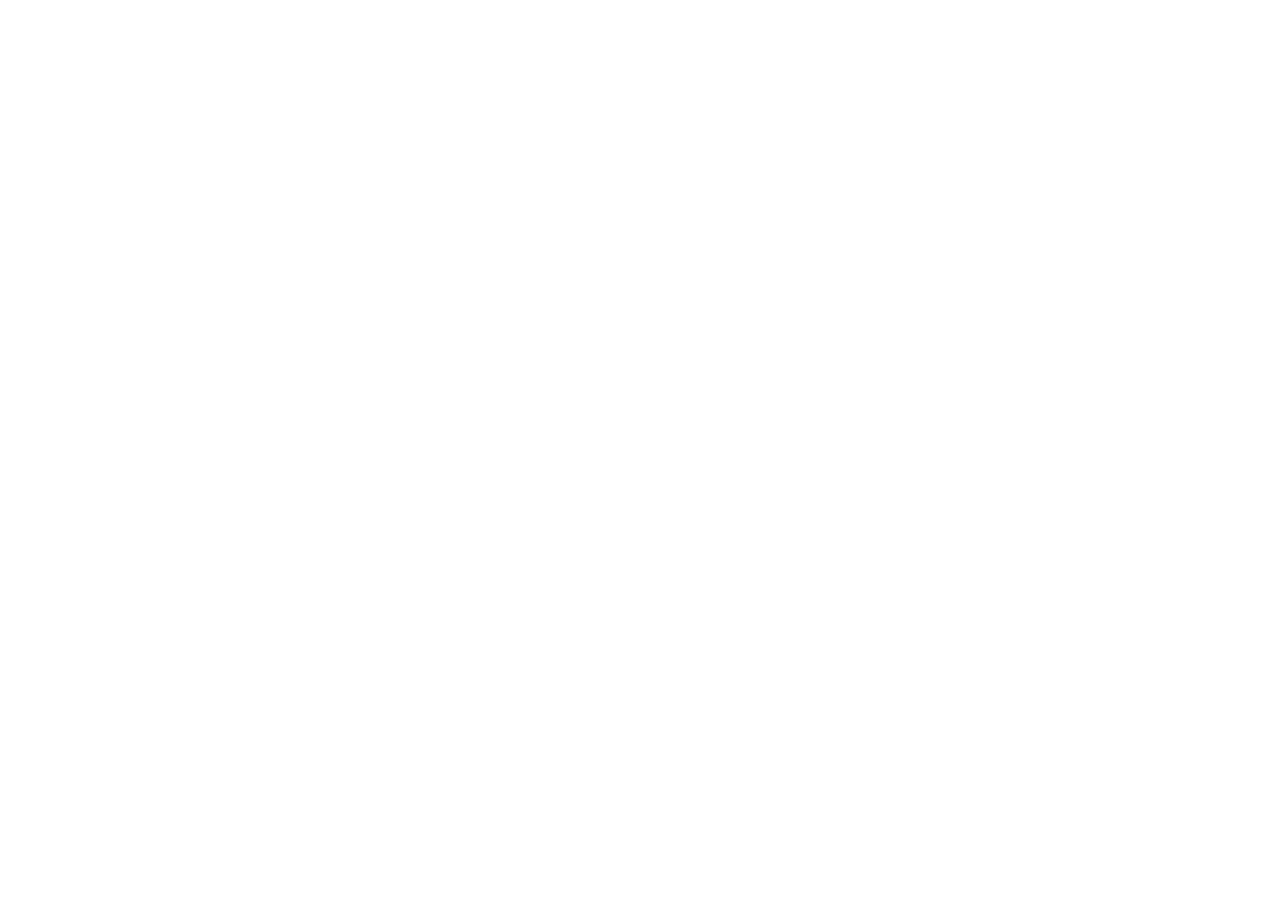
==== index.html @ 70a7e948 "first commit" ====
<!DOCTYPE html>
<html lang="pt-br">
<head>
    <meta charset="UTF-8">
    <meta http-equiv="X-UA-Compatible" content="IE=edge">
    <meta name="viewport" content="width=device-width, initial-scale=1.0">
    <title>Document</title>
</head>
<body>
    
</body>
</html>
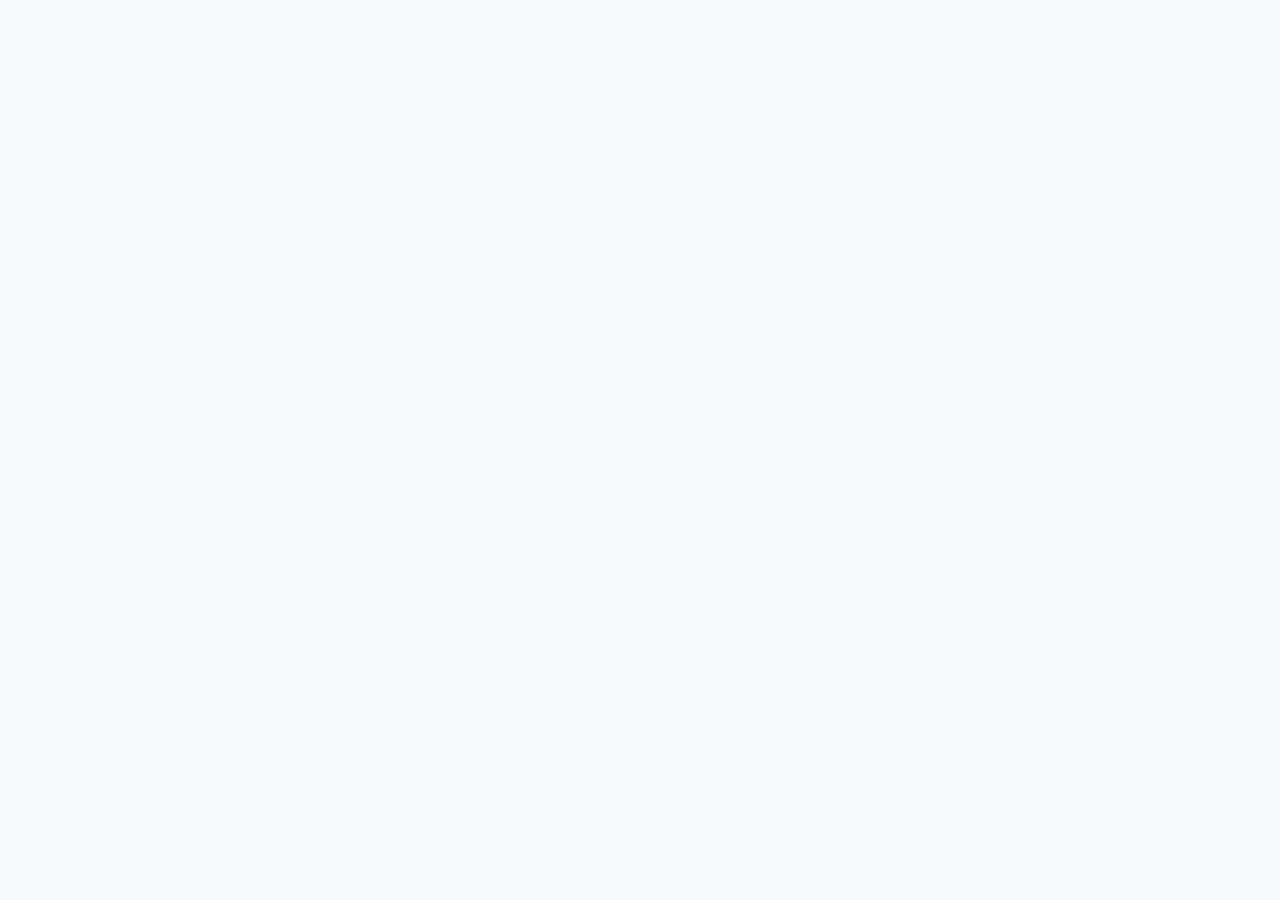
==== commit e4fd477c: "link style css in other pages" ====
--- a/index.html
+++ b/index.html
@@ -4,6 +4,7 @@
     <meta charset="UTF-8">
     <meta http-equiv="X-UA-Compatible" content="IE=edge">
     <meta name="viewport" content="width=device-width, initial-scale=1.0">
+    <link rel="stylesheet" type="text/css" href="styles.css" media="screen" />
     <title>Document</title>
 </head>
 <body>
--- a/styles.css
+++ b/styles.css
@@ -0,0 +1,54 @@
+@font-face {
+    font-family: "IBM plex mono";
+    src: url(fonts/IBMPlexMono-Regular.ttf);
+  }
+  
+  body {
+    font-family: "IBM plex mono", Arial, sans-serif;
+    background-color: #F6FAFC;
+  }  
+
+#logotype {
+    width: 128px;
+    height: auto;
+}
+
+.navBar {
+    font-size: 24px;
+    display: flex;
+    justify-content: center;
+    align-items: center;
+    height: 28px;
+    gap: 24px;
+    margin-top: 16px;
+}
+
+.navItens {
+    color: #141414;
+    text-decoration: none;
+    border: none;
+    padding-right: 4px;
+    transition: border-width 0.3s ease;
+}
+
+.navItens:hover {
+    color: #141414;
+    opacity: 85%;
+    border-left: 2px solid #141414;
+    border-right: 2px solid #141414;
+    font: bold;
+}
+
+h1 {
+    text-align: center; 
+ }
+ 
+ .logar {
+ width: 100vw;
+ height: 100vh;
+ display: flex;
+ flex-direction: row;
+ justify-content: center;
+ align-items: center;
+ }
+ 